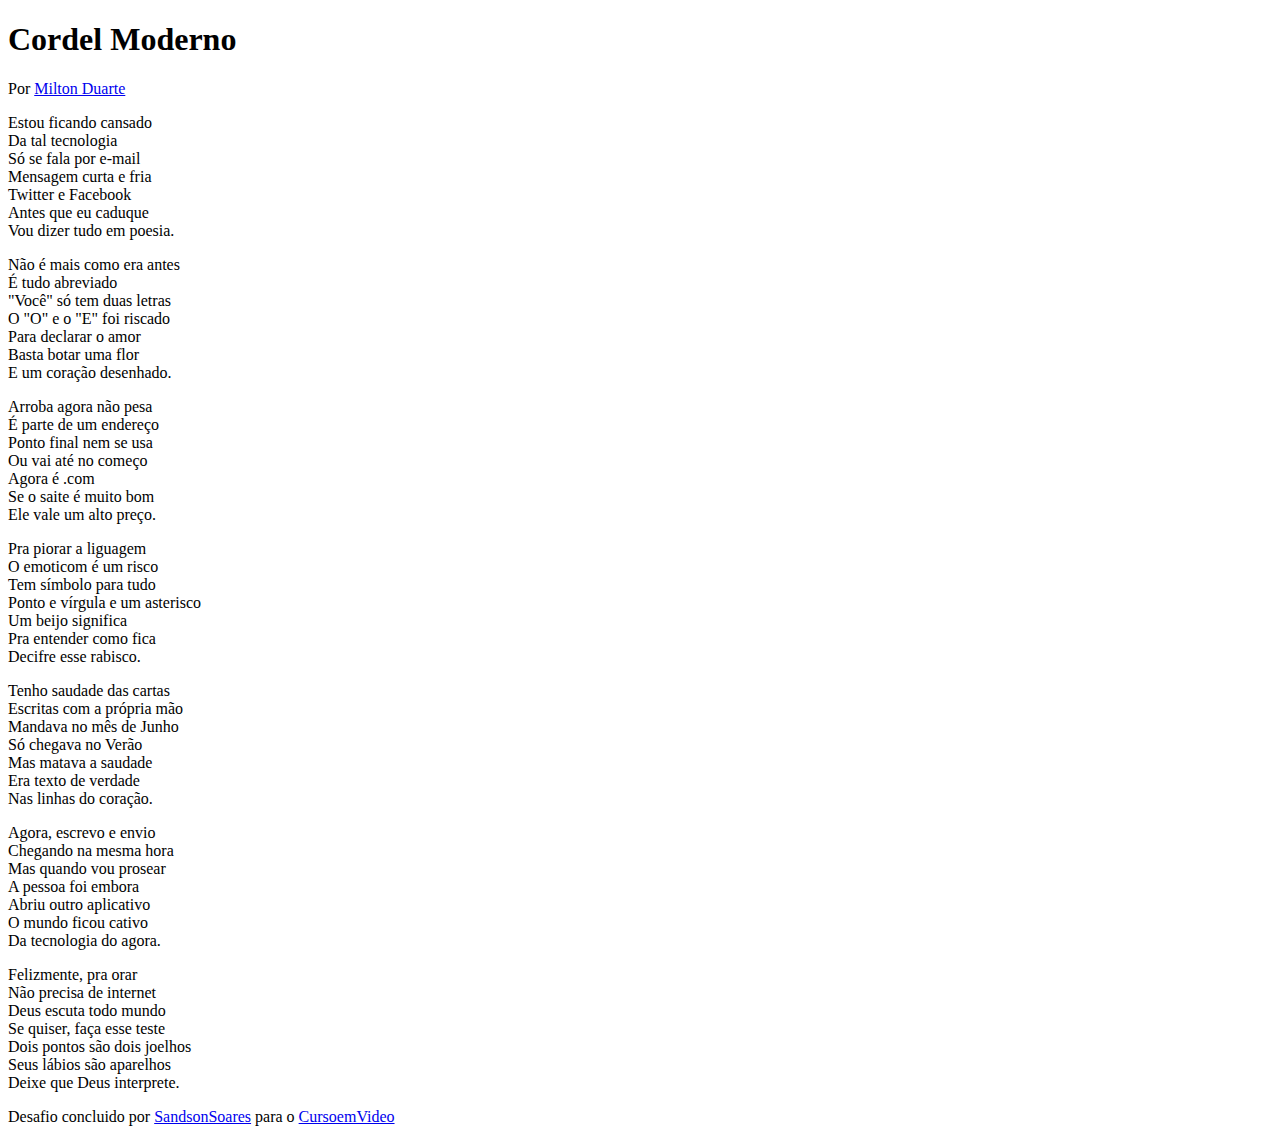
==== Ex022/Desafio2/index.html @ 7742f3d8 "html estruturado" ====
<!DOCTYPE html>
<html lang="pt-br">

<head>
    <meta charset="UTF-8">
    <meta http-equiv="X-UA-Compatible" content="IE=edge">
    <meta name="viewport" content="width=device-width, initial-scale=1.0">
    <title>Cordel moderno</title>
    <link rel="stylesheet" href="estilo/index.css">
</head>

<body>
    <header>
        <h1>Cordel Moderno</h1>
        <p>
            Por <a href="https://www.recantodasletras.com.br/poesias/3186743" target="_blank">Milton Duarte</a>
        </p>

    </header>

    <main>
        <section>
            <p>
                Estou ficando cansado <br>
                Da tal tecnologia <br>
                Só se fala por e-mail <br>
                Mensagem curta e fria<br>
                Twitter e Facebook<br>
                Antes que eu caduque<br>
                Vou dizer tudo em poesia.<br>
            </p>
        </section>



        <section>
            <p>
                Não é mais como era antes<br>
                É tudo abreviado<br>
                "Você" só tem duas letras<br>
                O "O" e o "E" foi riscado<br>
                Para declarar o amor<br>
                Basta botar uma flor<br>
                E um coração desenhado.<br>
            </p>
        </section>



        <section>
            <p>
                Arroba agora não pesa<br>
                É parte de um endereço<br>
                Ponto final nem se usa<br>
                Ou vai até no começo<br>
                Agora é .com<br>
                Se o saite é muito bom<br>
                Ele vale um alto preço.<br>
            </p>

            <p>
                Pra piorar a liguagem<br>
                O emoticom é um risco<br>
                Tem símbolo para tudo<br>
                Ponto e vírgula e um asterisco<br>
                Um beijo significa<br>
                Pra entender como fica<br>
                Decifre esse rabisco.<br>
            </p>

        </section>



        <section>
            <p>
                Tenho saudade das cartas <br>
                Escritas com a própria mão<br>
                Mandava no mês de Junho<br>
                Só chegava no Verão<br>
                Mas matava a saudade<br>
                Era texto de verdade<br>
                Nas linhas do coração.<br>
            </p>
        </section>



        <section>

            <p>
                Agora, escrevo e envio<br>
                Chegando na mesma hora<br>
                Mas quando vou prosear<br>
                A pessoa foi embora<br>
                Abriu outro aplicativo<br>
                O mundo ficou cativo<br>
                Da tecnologia do agora.<br>
            </p>

            <p>
                Felizmente, pra orar<br>
                Não precisa de internet<br>
                Deus escuta todo mundo<br>
                Se quiser, faça esse teste<br>
                Dois pontos são dois joelhos<br>
                Seus lábios são aparelhos<br>
                Deixe que Deus interprete.<br>
            </p>

        </section>
    </main>
    <footer>
        <p>Desafio concluido por <a href="https://github.com/SandsonSoares" target="_blank">SandsonSoares</a> para o <a
                href="https://cursoemvideo.com" target="_blank">CursoemVideo</a></p>
    </footer>
</body>

</html>
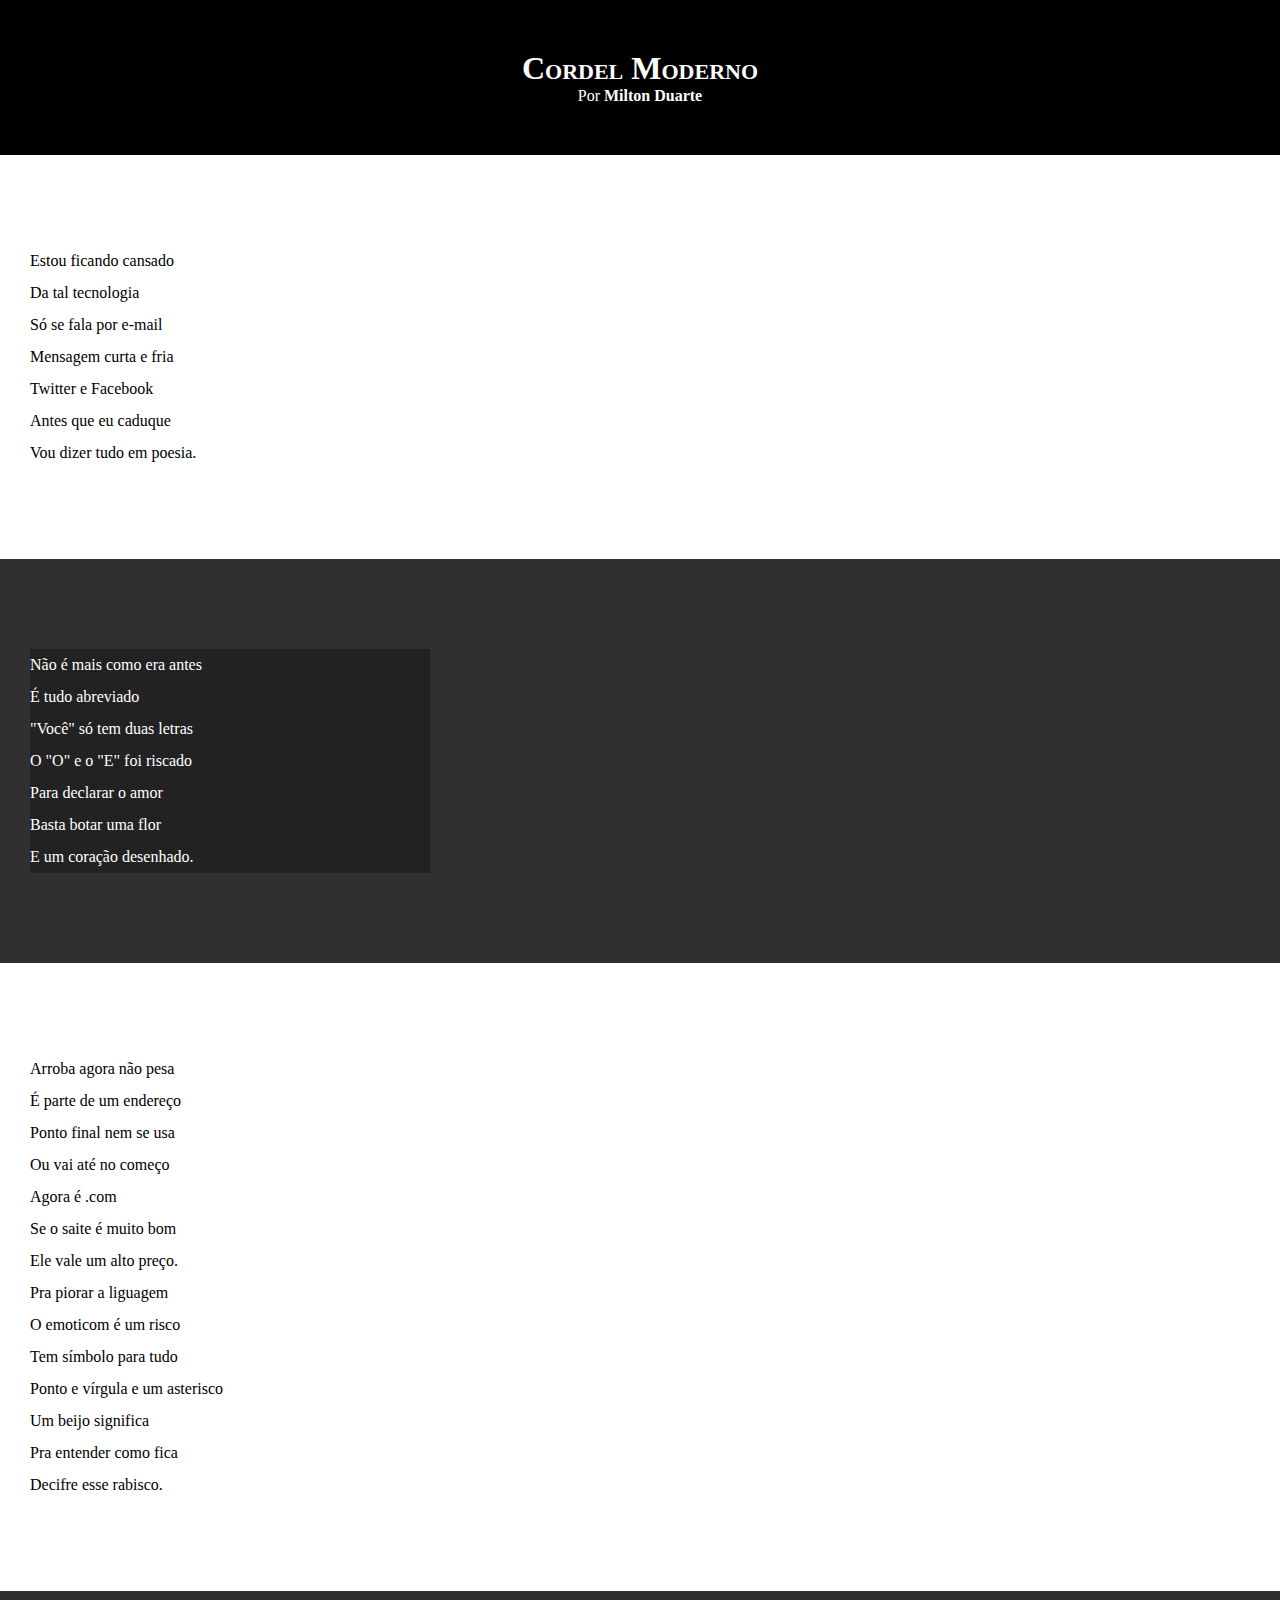
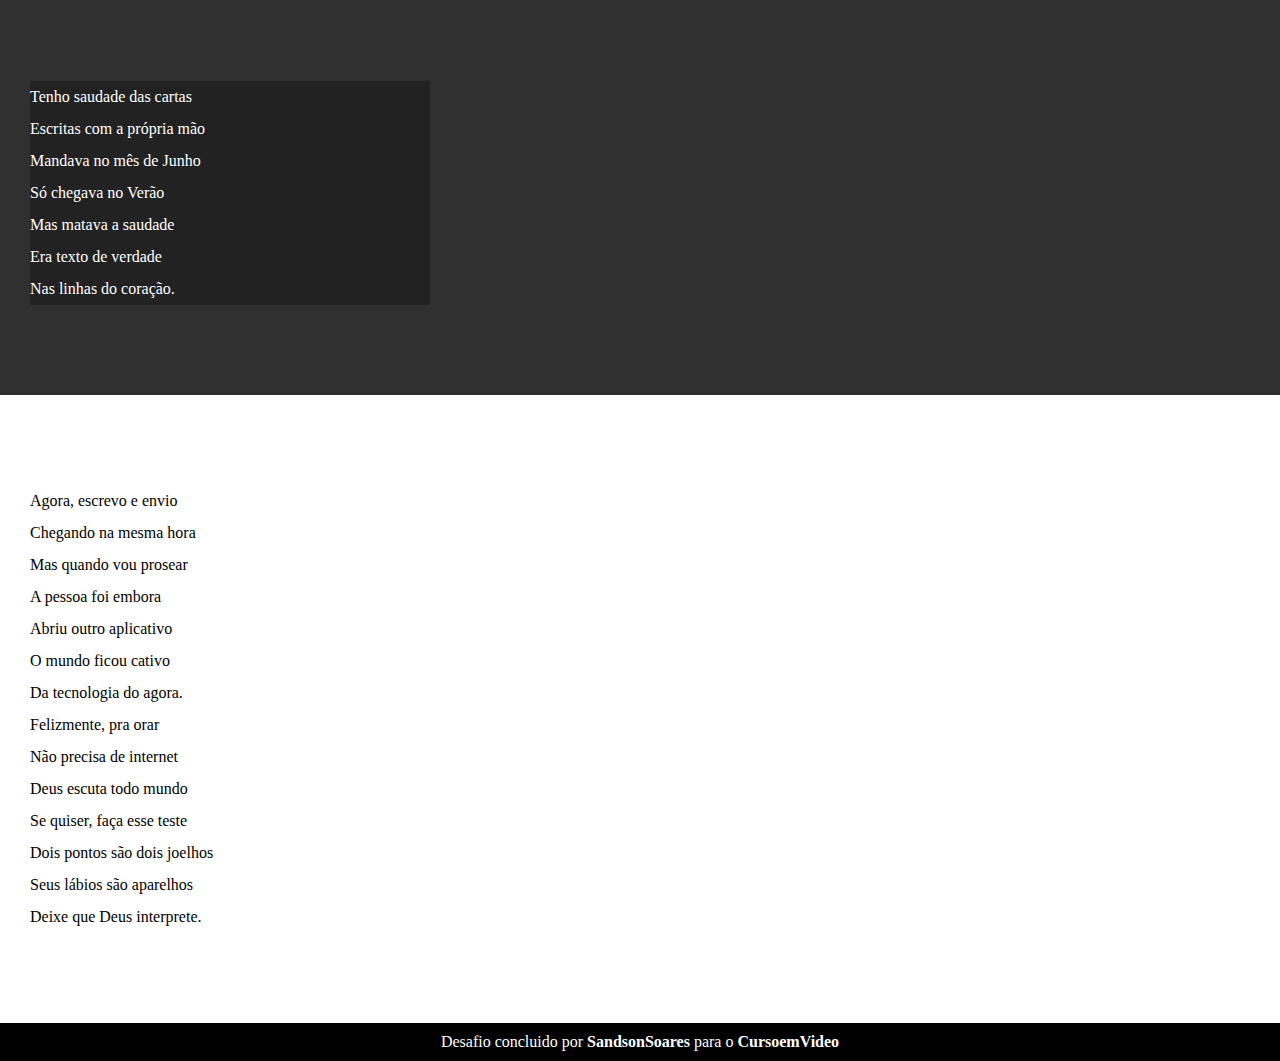
==== commit 478bb98b: "att estilo txt e bloco" ====
--- a/Ex022/Desafio2/index.html
+++ b/Ex022/Desafio2/index.html
@@ -19,7 +19,7 @@
     </header>
 
     <main>
-        <section>
+        <section class="normal">
             <p>
                 Estou ficando cansado <br>
                 Da tal tecnologia <br>
@@ -33,7 +33,7 @@
 
 
 
-        <section>
+        <section class="imagem">
             <p>
                 Não é mais como era antes<br>
                 É tudo abreviado<br>
@@ -47,7 +47,7 @@
 
 
 
-        <section>
+        <section class="normal">
             <p>
                 Arroba agora não pesa<br>
                 É parte de um endereço<br>
@@ -72,7 +72,7 @@
 
 
 
-        <section>
+        <section class="imagem">
             <p>
                 Tenho saudade das cartas <br>
                 Escritas com a própria mão<br>
@@ -86,7 +86,7 @@
 
 
 
-        <section>
+        <section class="normal">
 
             <p>
                 Agora, escrevo e envio<br>
--- a/Ex022/Desafio2/estilo/index.css
+++ b/Ex022/Desafio2/estilo/index.css
@@ -0,0 +1,55 @@
+*{
+    margin: 0;
+    padding: 0;
+}
+html, body{
+    background-color: darkgray;
+    min-height: 100vh;
+}
+header{
+    background-color: black;
+    color: white;
+    text-align: center;
+}
+header h1 {
+    padding-top: 50px;
+    font-variant: small-caps;
+}
+header p {
+    padding-bottom: 50px;
+}
+a{
+    color: white;
+    text-decoration: none;
+    font-weight: bolder;
+}
+a:hover{
+    text-decoration: underline;
+}
+
+section{
+    padding-top: 10vh;
+    padding-bottom: 10vh; 
+    line-height: 2em;
+    padding-left: 30px;
+}
+.normal{
+    background-color: white;
+
+}
+.imagem{
+    background-color: rgb(48, 48, 48);
+    color: white;
+}
+
+.imagem p {
+    background-color: rgba(0, 0, 0, 0.274);
+    width: 400px;
+}
+
+footer{
+    background-color: black;
+    color: white;
+    text-align: center;
+    padding: 10px;
+}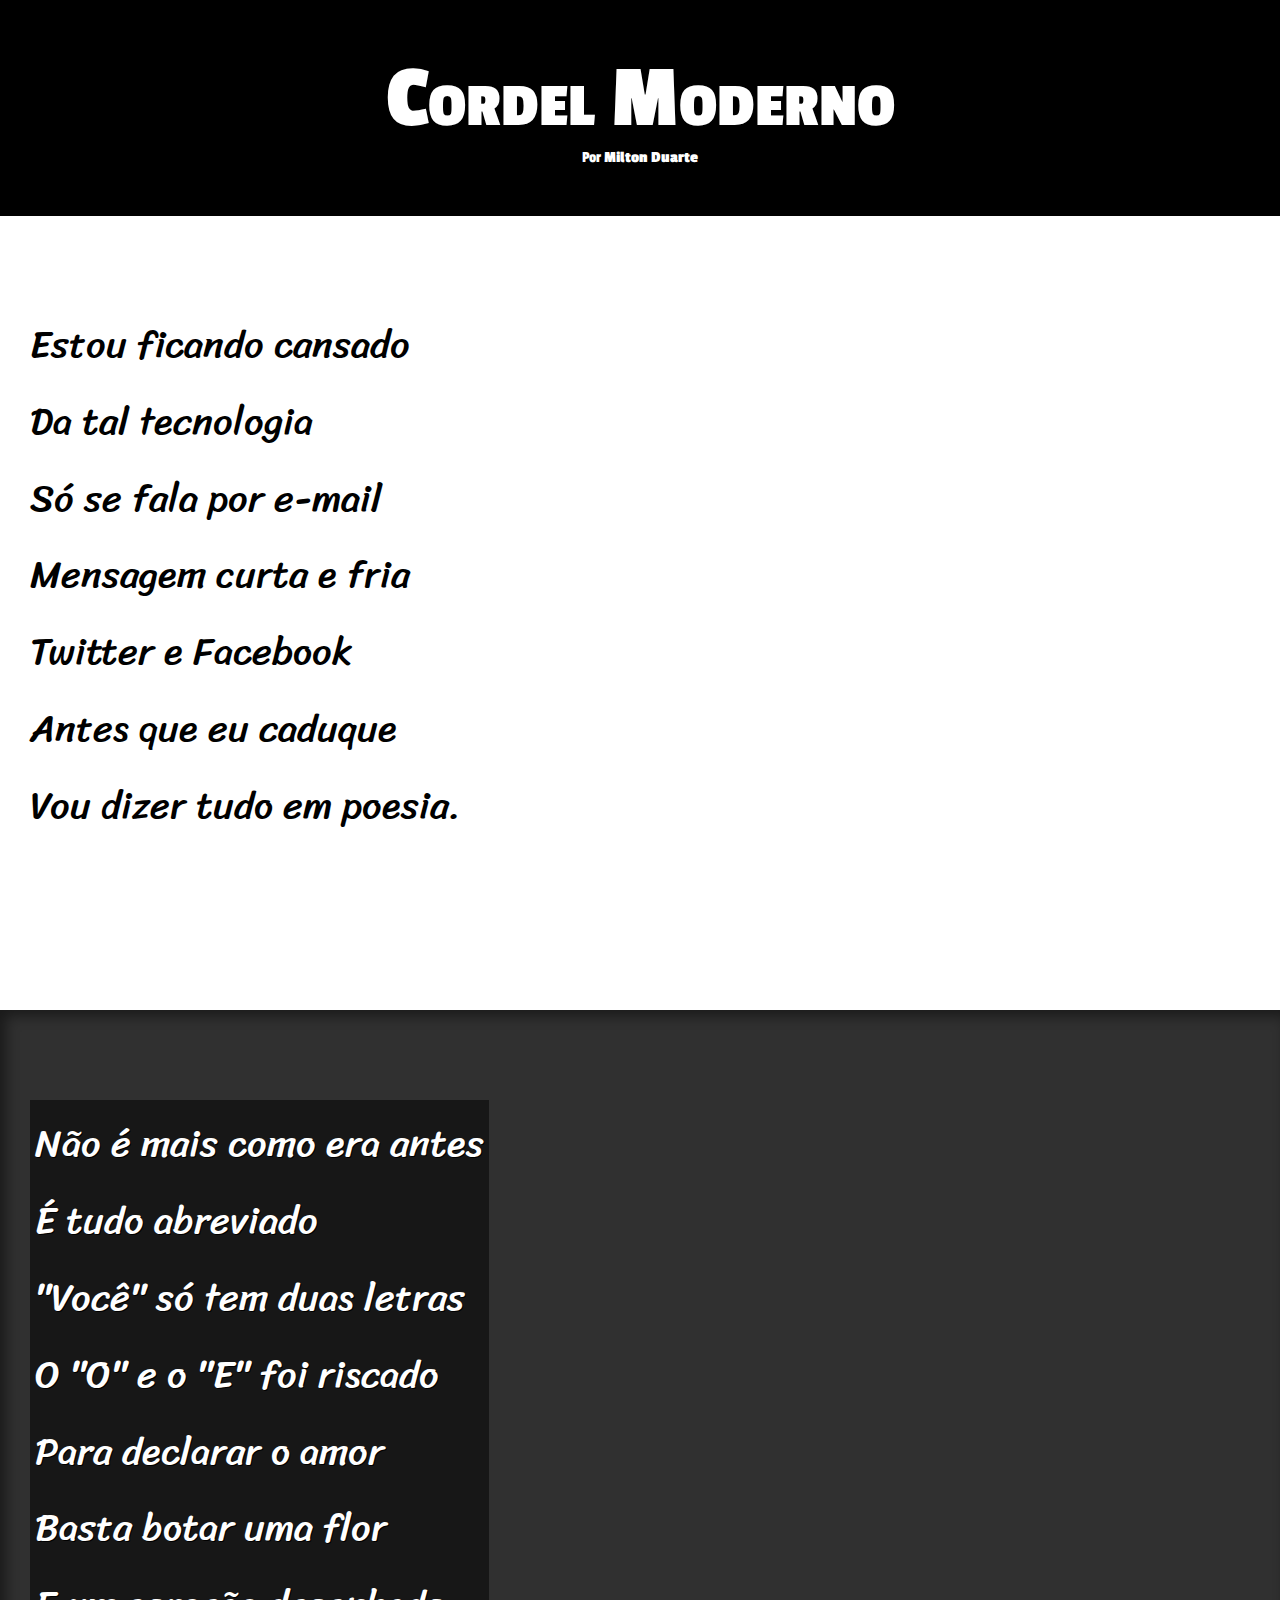
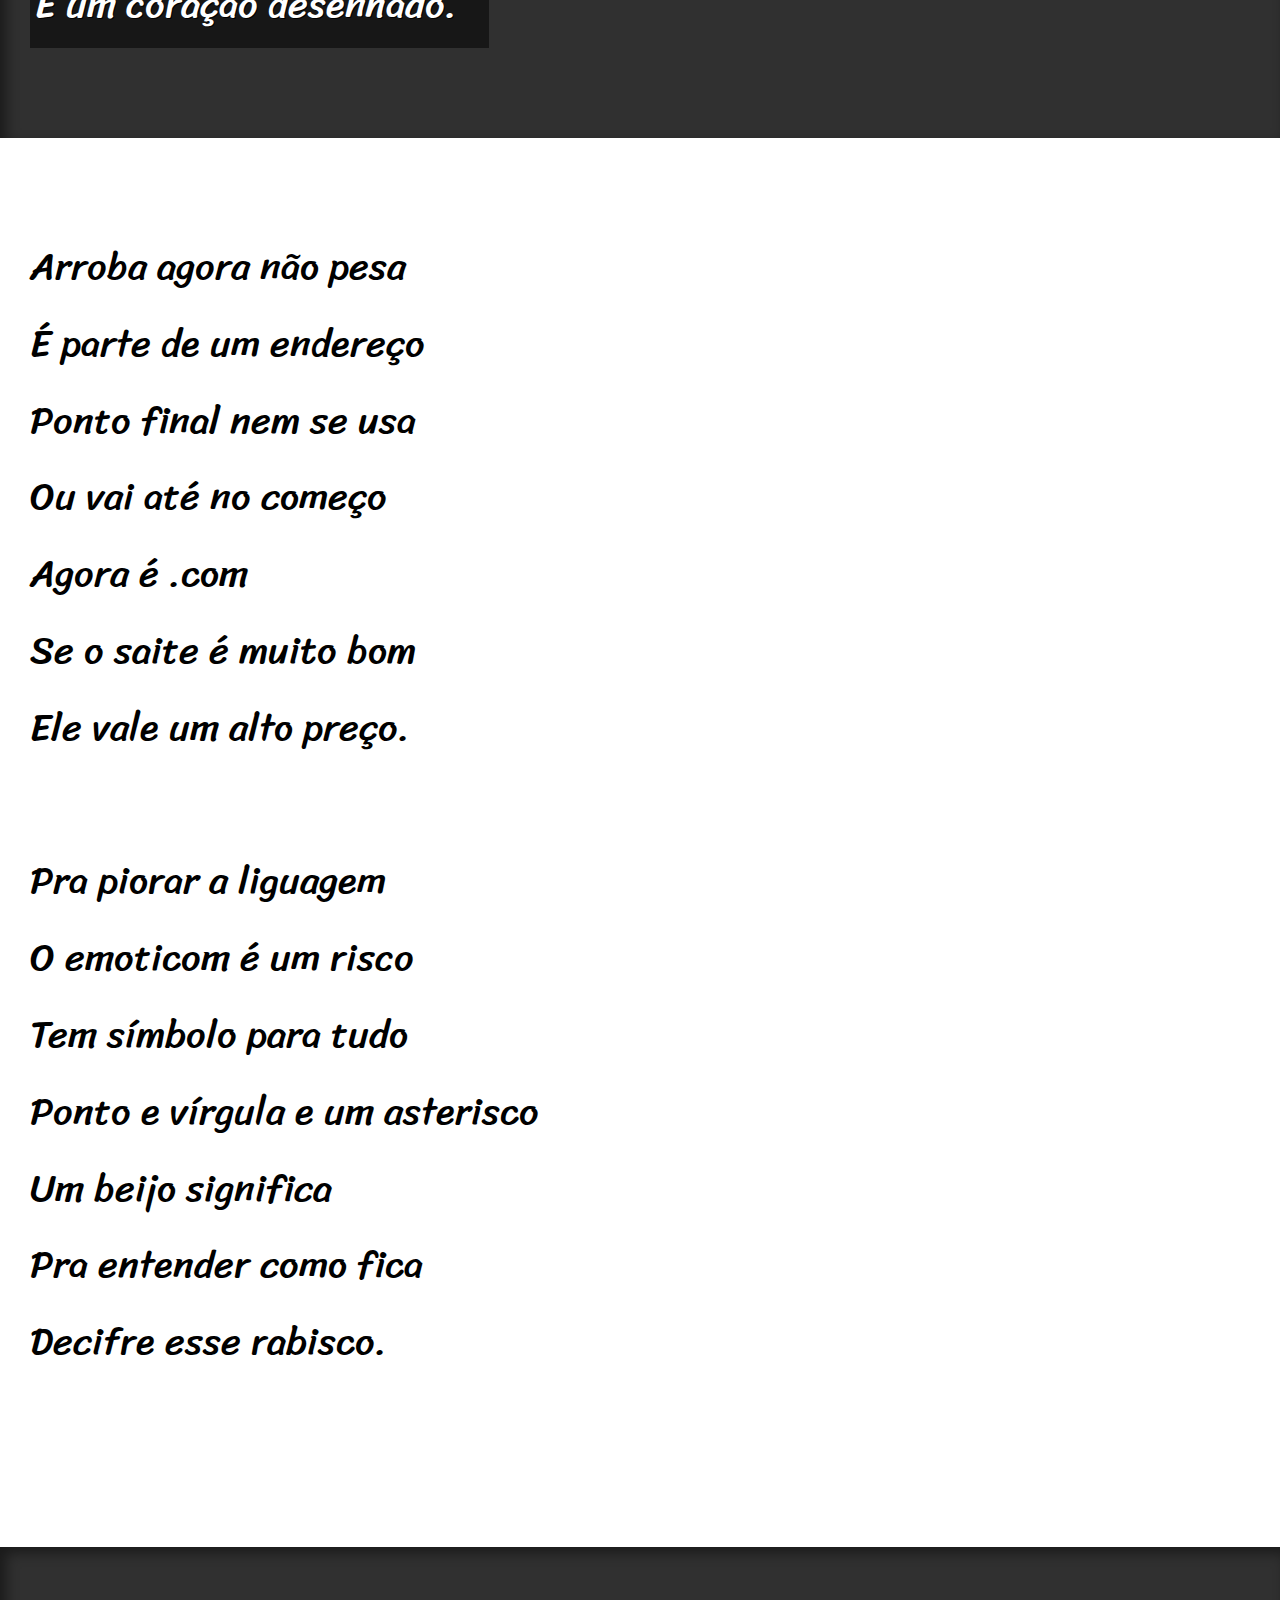
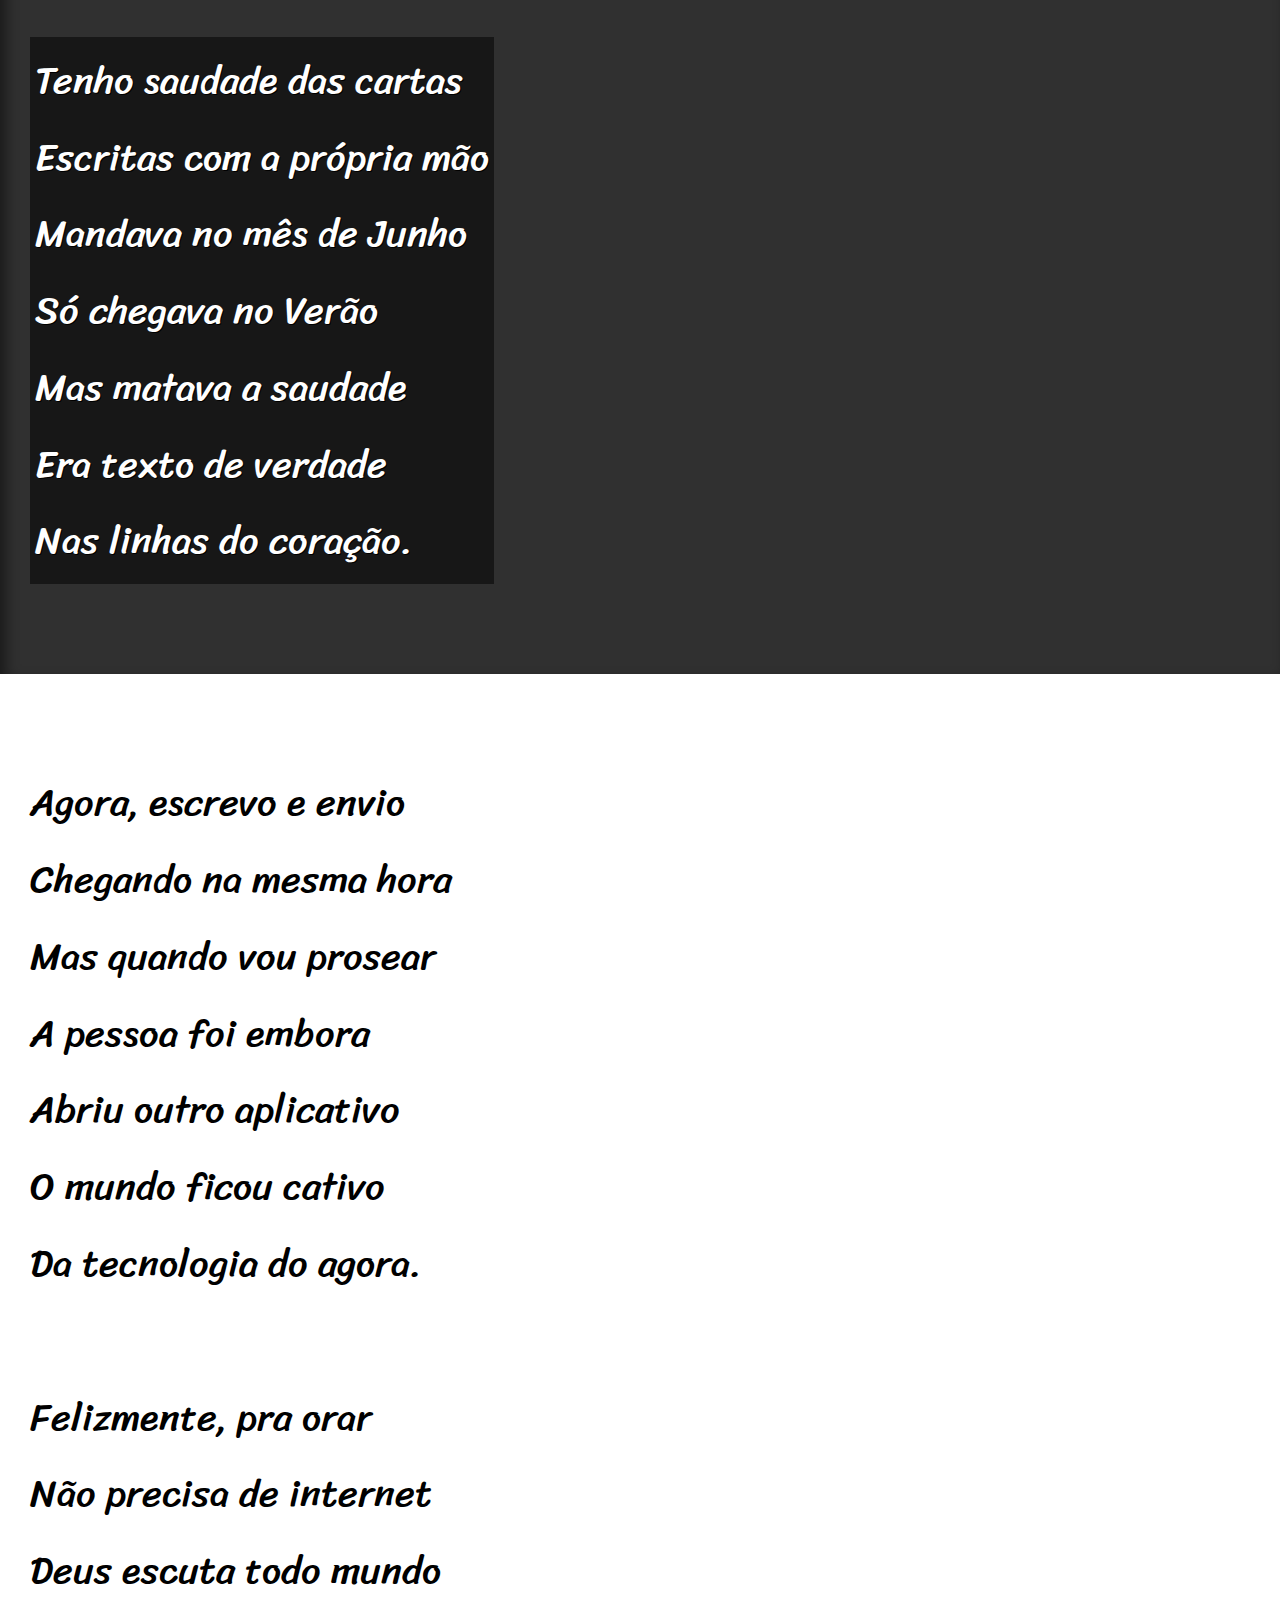
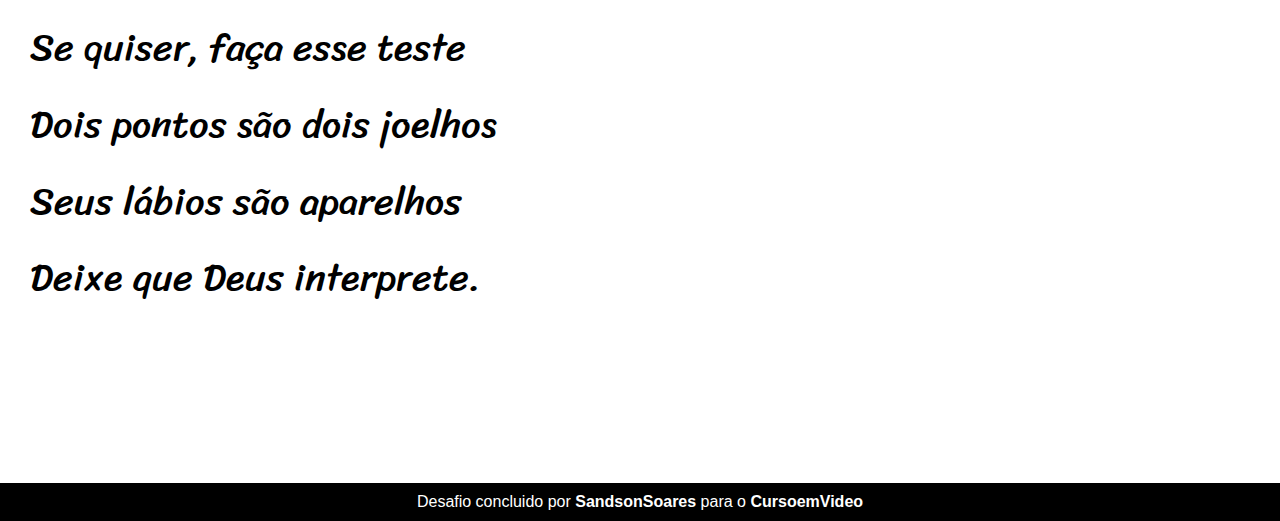
==== commit aa7c6b8f: "Comcluido" ====
--- a/Ex022/Desafio2/index.html
+++ b/Ex022/Desafio2/index.html
@@ -33,7 +33,7 @@
 
 
 
-        <section class="imagem">
+        <section class="imagem" id="img01">
             <p>
                 Não é mais como era antes<br>
                 É tudo abreviado<br>
@@ -72,7 +72,7 @@
 
 
 
-        <section class="imagem">
+        <section class="imagem" id="img02">
             <p>
                 Tenho saudade das cartas <br>
                 Escritas com a própria mão<br>
--- a/Ex022/Desafio2/estilo/index.css
+++ b/Ex022/Desafio2/estilo/index.css
@@ -1,19 +1,33 @@
+@import url('https://fonts.googleapis.com/css2?family=Passion+One&display=swap');
+
+@import url('https://fonts.googleapis.com/css2?family=Sriracha&display=swap');
+
 *{
     margin: 0;
     padding: 0;
 }
+
+:root{
+    --font1: Verdana, Geneva, Tahoma, sans-serif;
+    --font2: 'Passion One', cursive;
+    --font3:  'Sriracha', cursive;
+}
+
 html, body{
     background-color: darkgray;
     min-height: 100vh;
+    font-family: var(--font1);
 }
 header{
     background-color: black;
     color: white;
     text-align: center;
+    font-family: var(--font2);
 }
 header h1 {
     padding-top: 50px;
     font-variant: small-caps;
+    font-size: 7vw;
 }
 header p {
     padding-bottom: 50px;
@@ -32,6 +46,8 @@
     padding-bottom: 10vh; 
     line-height: 2em;
     padding-left: 30px;
+    font-family: var(--font3);
+    font-size: 3vw;
 }
 .normal{
     background-color: white;
@@ -40,13 +56,29 @@
 .imagem{
     background-color: rgb(48, 48, 48);
     color: white;
+    box-shadow: inset 6px 6px 13px 0px rgba(0, 0, 0, 0.459);
+    background-size: cover;
+    background-attachment: fixed;
 }
 
 .imagem p {
-    background-color: rgba(0, 0, 0, 0.274);
-    width: 400px;
+    background-color: rgba(0, 0, 0, 0.514);
+    display: inline-block;
+    padding: 5px;
+    text-shadow: 1px 1px 0 black;
 }
+section p {
+    padding-bottom: 2em;
+}
+#img01{
+    background-image: url("../imagens/background001.jpg");
+    background-position: right center;
 
+}
+#img02{
+    background-image: url("../imagens/background002.jpg");
+    
+}
 footer{
     background-color: black;
     color: white;
